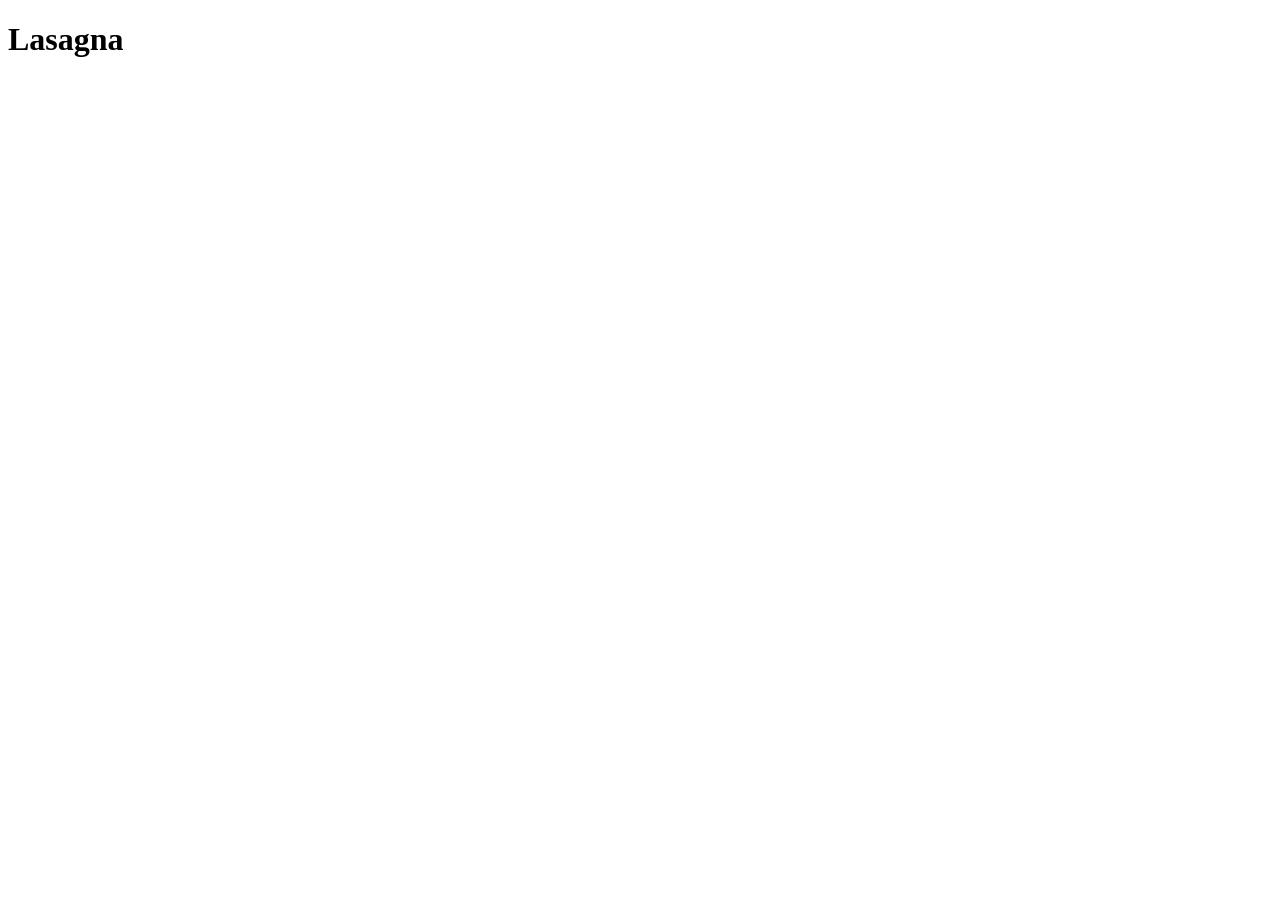
==== recipes/lasagna.html @ be06e3c5 "build: added new title to lasagna.html" ====
<!DOCTYPE html>
<html lang="en">
  <head>
    <meta charset="UTF-8" />
    <meta name="viewport" content="width=device-width, initial-scale=1.0" />
    <title>Document</title>
  </head>
  <body>
    <h1>Lasagna</h1>
  </body>
</html>
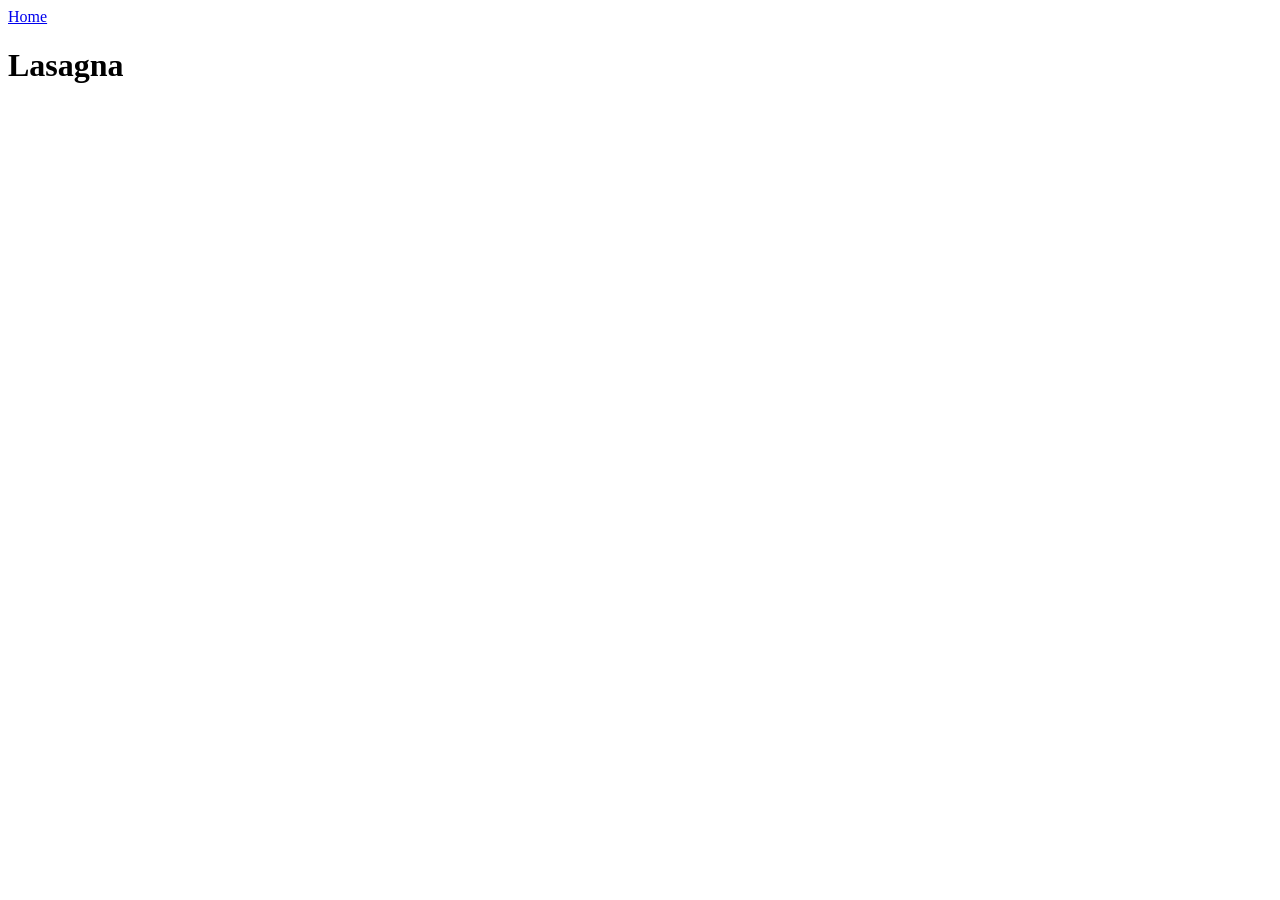
==== commit 3b912240: "build: Added link to index on lasagna page" ====
--- a/recipes/lasagna.html
+++ b/recipes/lasagna.html
@@ -6,6 +6,7 @@
     <title>Document</title>
   </head>
   <body>
+    <a href="../index.html">Home</a>
     <h1>Lasagna</h1>
   </body>
 </html>
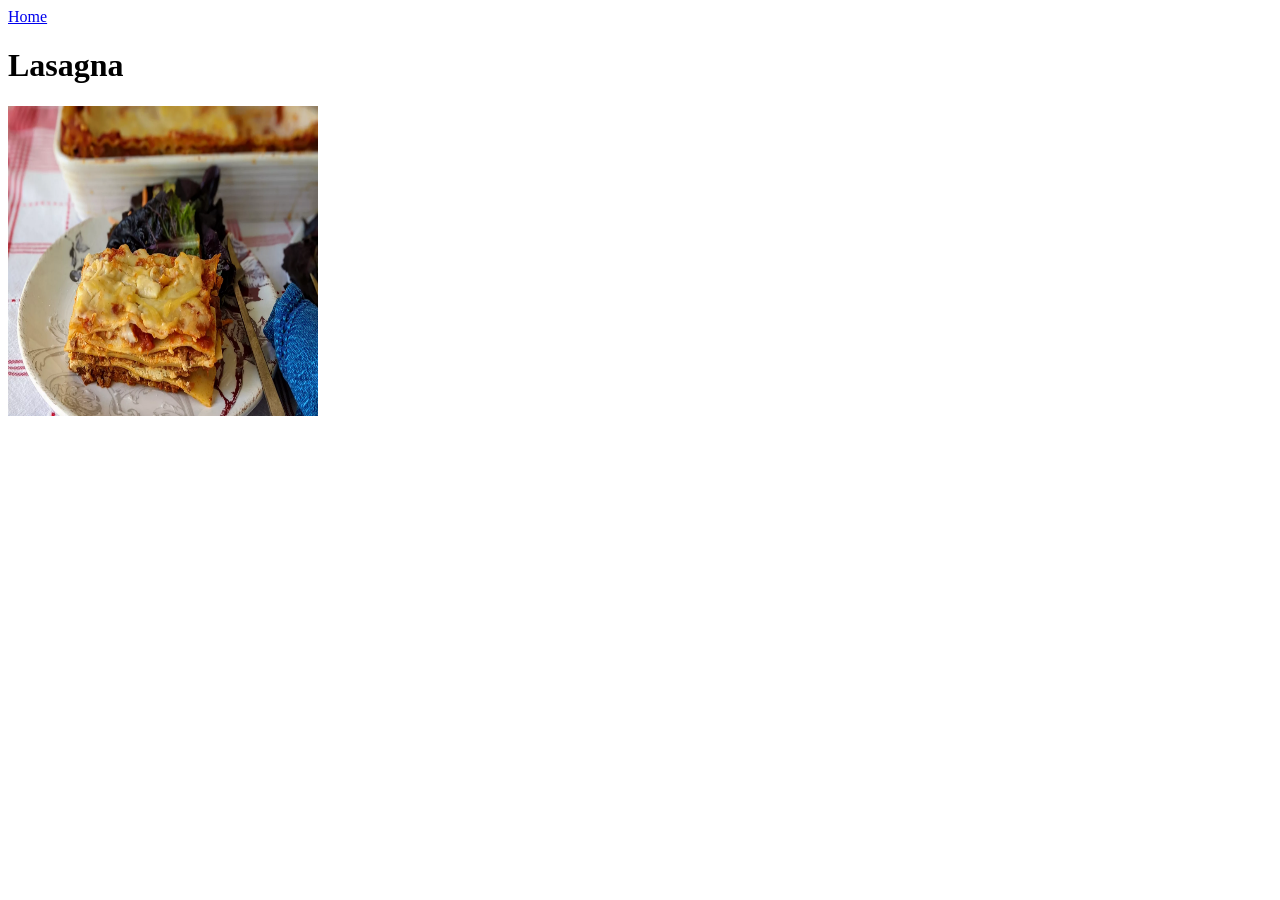
==== commit 138fd1d1: "build: added recipe images folder and added image of lasagna" ====
--- a/recipes/lasagna.html
+++ b/recipes/lasagna.html
@@ -8,5 +8,11 @@
   <body>
     <a href="../index.html">Home</a>
     <h1>Lasagna</h1>
+    <img
+      src="images/lasagna.webp"
+      alt="Lasagna Picture"
+      height="310"
+      width="310"
+    />
   </body>
 </html>
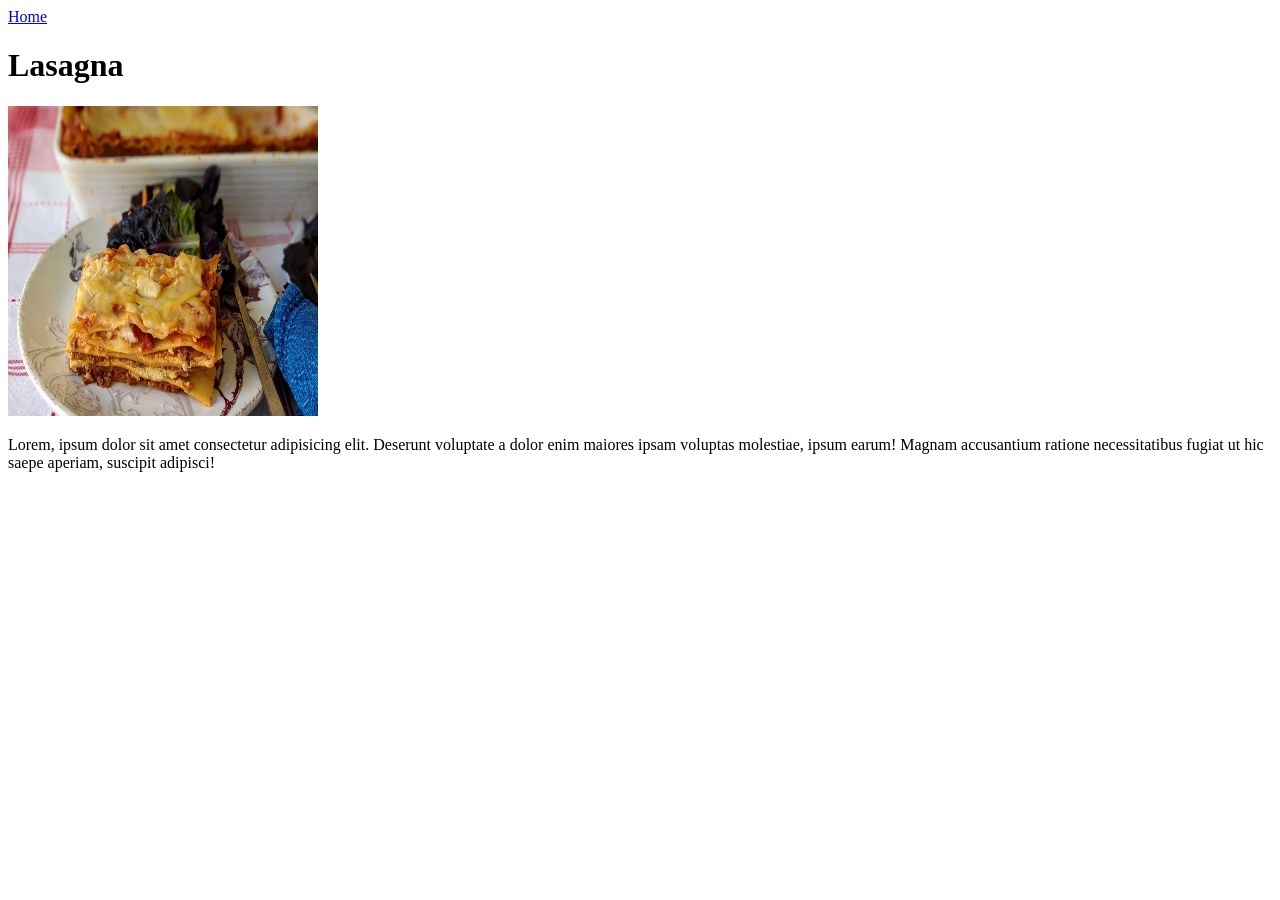
==== commit cbac7ebe: "feat(ui): updated lasagna title and added lasagna description" ====
--- a/recipes/lasagna.html
+++ b/recipes/lasagna.html
@@ -3,7 +3,7 @@
   <head>
     <meta charset="UTF-8" />
     <meta name="viewport" content="width=device-width, initial-scale=1.0" />
-    <title>Document</title>
+    <title>Lasagna Recipe</title>
   </head>
   <body>
     <a href="../index.html">Home</a>
@@ -14,5 +14,11 @@
       height="310"
       width="310"
     />
+    <p>
+      Lorem, ipsum dolor sit amet consectetur adipisicing elit. Deserunt
+      voluptate a dolor enim maiores ipsam voluptas molestiae, ipsum earum!
+      Magnam accusantium ratione necessitatibus fugiat ut hic saepe aperiam,
+      suscipit adipisci!
+    </p>
   </body>
 </html>
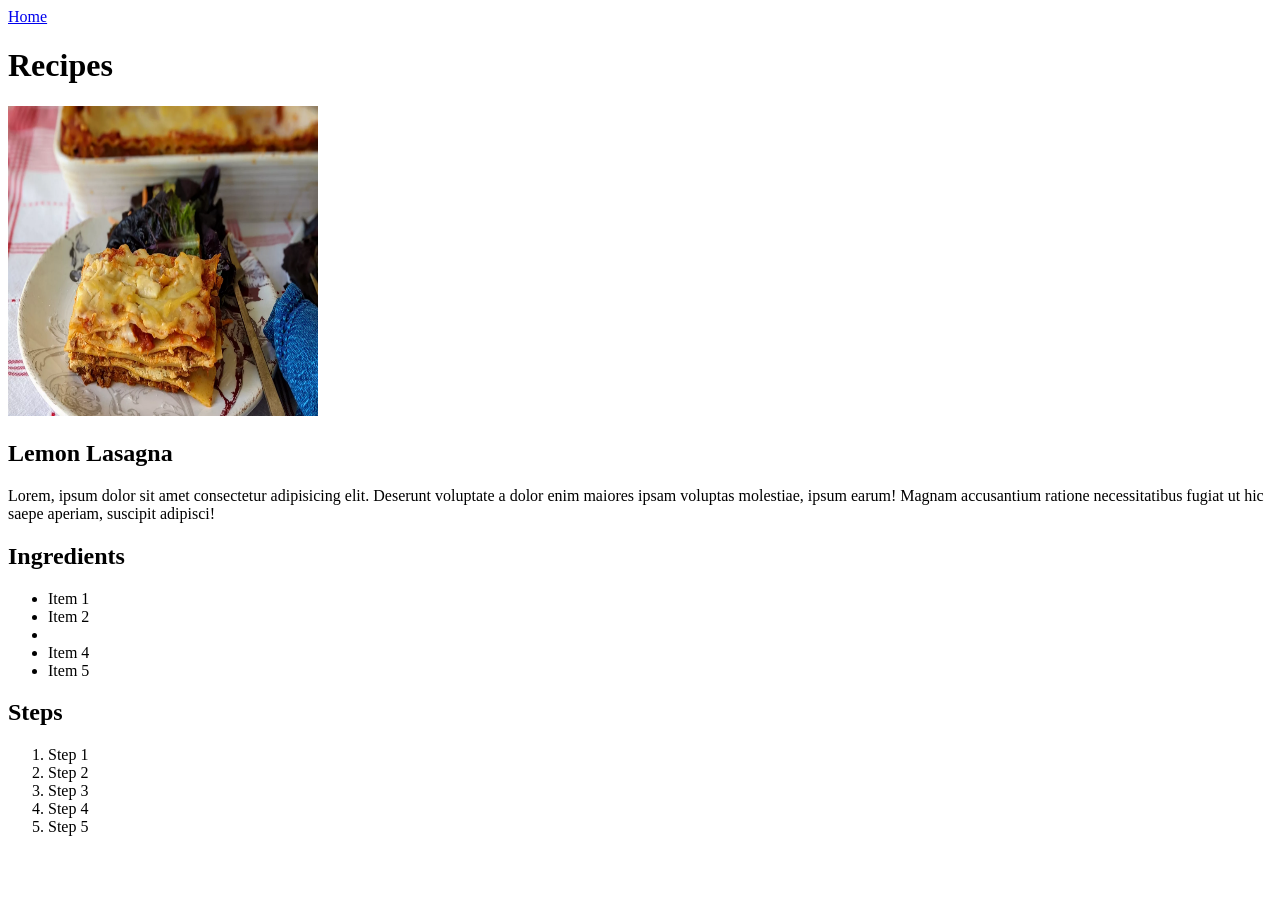
==== commit c3b15968: "added recipe items and steps." ====
--- a/recipes/lasagna.html
+++ b/recipes/lasagna.html
@@ -3,22 +3,41 @@
   <head>
     <meta charset="UTF-8" />
     <meta name="viewport" content="width=device-width, initial-scale=1.0" />
-    <title>Lasagna Recipe</title>
+    <title>Recipes | Lasagna</title>
   </head>
   <body>
     <a href="../index.html">Home</a>
-    <h1>Lasagna</h1>
+    <h1>Recipes</h1>
     <img
       src="images/lasagna.webp"
       alt="Lasagna Picture"
       height="310"
       width="310"
     />
+    <h2>Lemon Lasagna</h2>
     <p>
       Lorem, ipsum dolor sit amet consectetur adipisicing elit. Deserunt
       voluptate a dolor enim maiores ipsam voluptas molestiae, ipsum earum!
       Magnam accusantium ratione necessitatibus fugiat ut hic saepe aperiam,
       suscipit adipisci!
     </p>
+
+    <h2>Ingredients</h2>
+    <ul>
+      <li>Item 1</li>
+      <li>Item 2</li>
+      <li><Item 3/li></li>
+      <li>Item 4</li>
+      <li>Item 5</li>
+    </ul>
+
+    <h2>Steps</h2>
+    <ol>
+      <li>Step 1</li>
+      <li>Step 2</li>
+      <li>Step 3</li>
+      <li>Step 4</li>
+      <li>Step 5</li>
+    </ol>
   </body>
 </html>
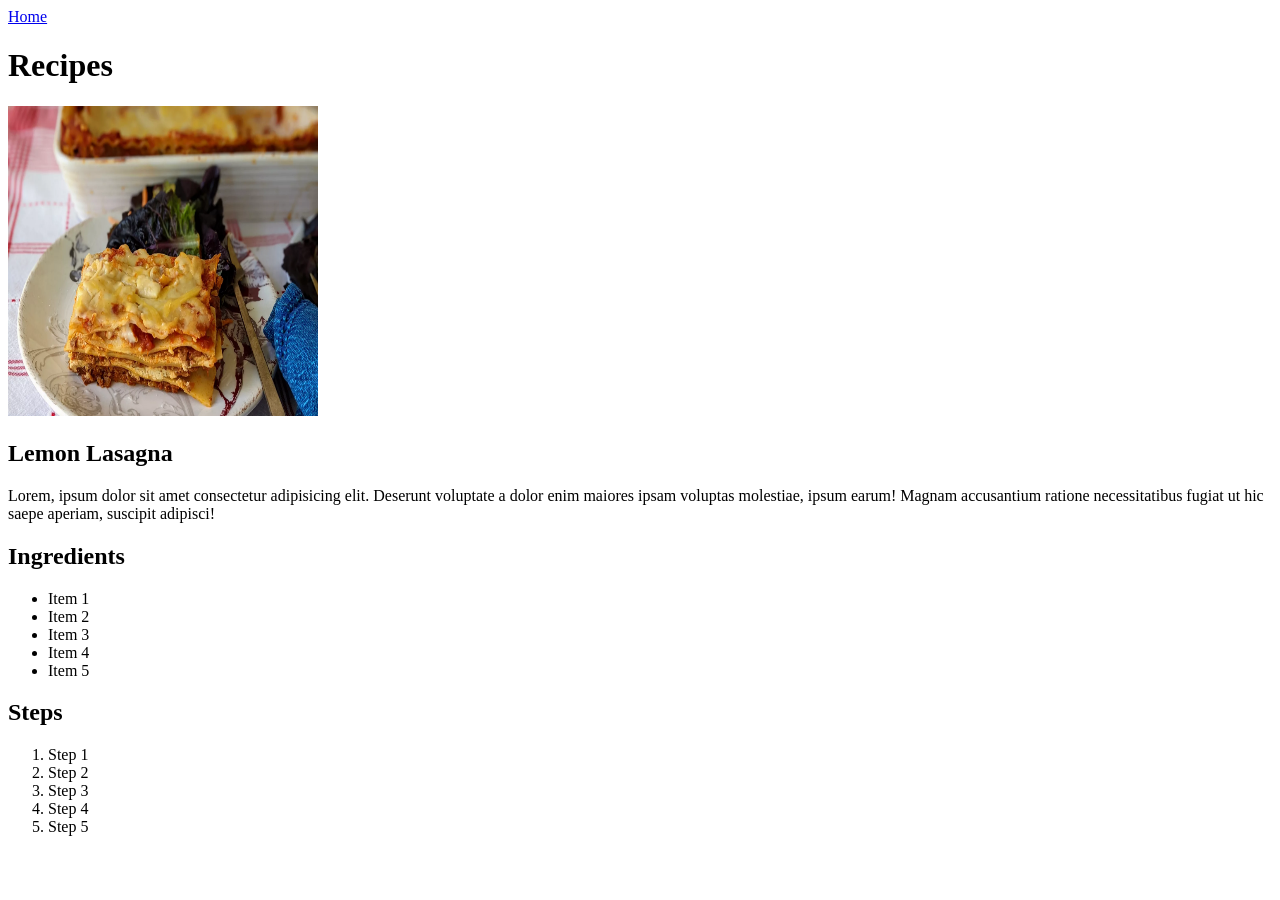
==== commit 7b029f65: "fix: but in ingredients list." ====
--- a/recipes/lasagna.html
+++ b/recipes/lasagna.html
@@ -26,7 +26,7 @@
     <ul>
       <li>Item 1</li>
       <li>Item 2</li>
-      <li><Item 3/li></li>
+      <li>Item 3</li>
       <li>Item 4</li>
       <li>Item 5</li>
     </ul>
